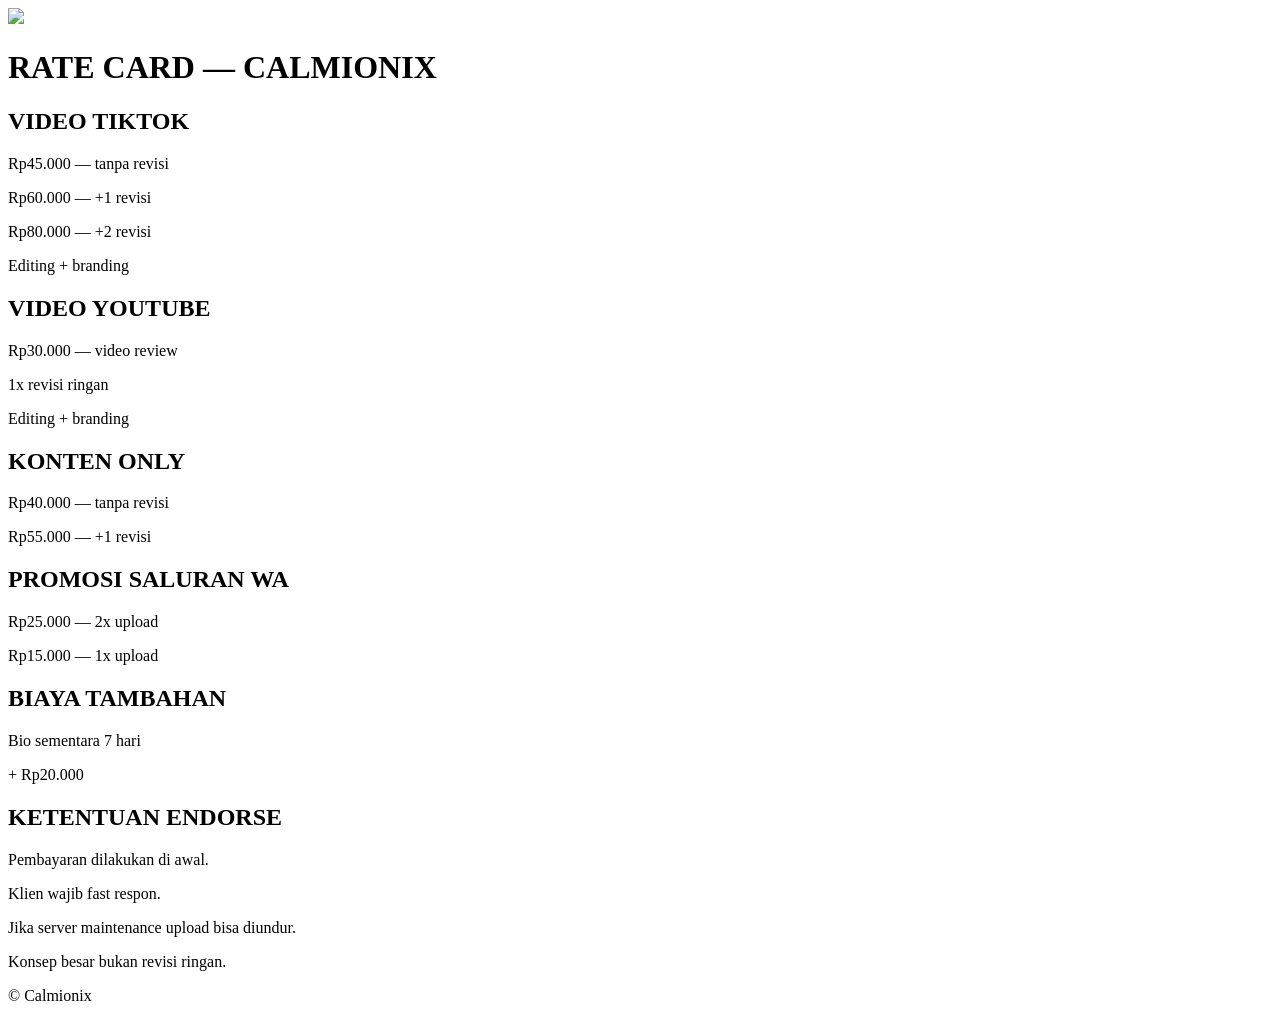
==== rate-card.html @ afa2e71b "Create rate-card.html" ====
<!DOCTYPE html>
<html lang="id">
<head>
<meta charset="UTF-8">
<meta name="viewport" content="width=device-width, initial-scale=1.0">
<title>Rate Card Calmionix</title>
<link rel="stylesheet" href="style.css">
</head>

<body>

<div id="loader">
<img src="assets/logo.png" class="loader-logo">
<div class="progress-bar">
<div class="progress"></div>
</div>
</div>

<header>
<h1>RATE CARD — CALMIONIX</h1>
</header>

<section class="rate-grid">

<div class="rate-card">
<h2>VIDEO TIKTOK</h2>
<p>Rp45.000 — tanpa revisi</p>
<p>Rp60.000 — +1 revisi</p>
<p>Rp80.000 — +2 revisi</p>
<p>Editing + branding</p>
</div>

<div class="rate-card">
<h2>VIDEO YOUTUBE</h2>
<p>Rp30.000 — video review</p>
<p>1x revisi ringan</p>
<p>Editing + branding</p>
</div>

<div class="rate-card">
<h2>KONTEN ONLY</h2>
<p>Rp40.000 — tanpa revisi</p>
<p>Rp55.000 — +1 revisi</p>
</div>

<div class="rate-card">
<h2>PROMOSI SALURAN WA</h2>
<p>Rp25.000 — 2x upload</p>
<p>Rp15.000 — 1x upload</p>
</div>

<div class="rate-card">
<h2>BIAYA TAMBAHAN</h2>
<p>Bio sementara 7 hari</p>
<p>+ Rp20.000</p>
</div>

</section>

<section class="rules">

<h2>KETENTUAN ENDORSE</h2>

<p>Pembayaran dilakukan di awal.</p>
<p>Klien wajib fast respon.</p>
<p>Jika server maintenance upload bisa diundur.</p>
<p>Konsep besar bukan revisi ringan.</p>

</section>

<footer>

<div class="gooey"></div>

<p>© Calmionix</p>

</footer>

<script src="script.js"></script>

</body>
</html>
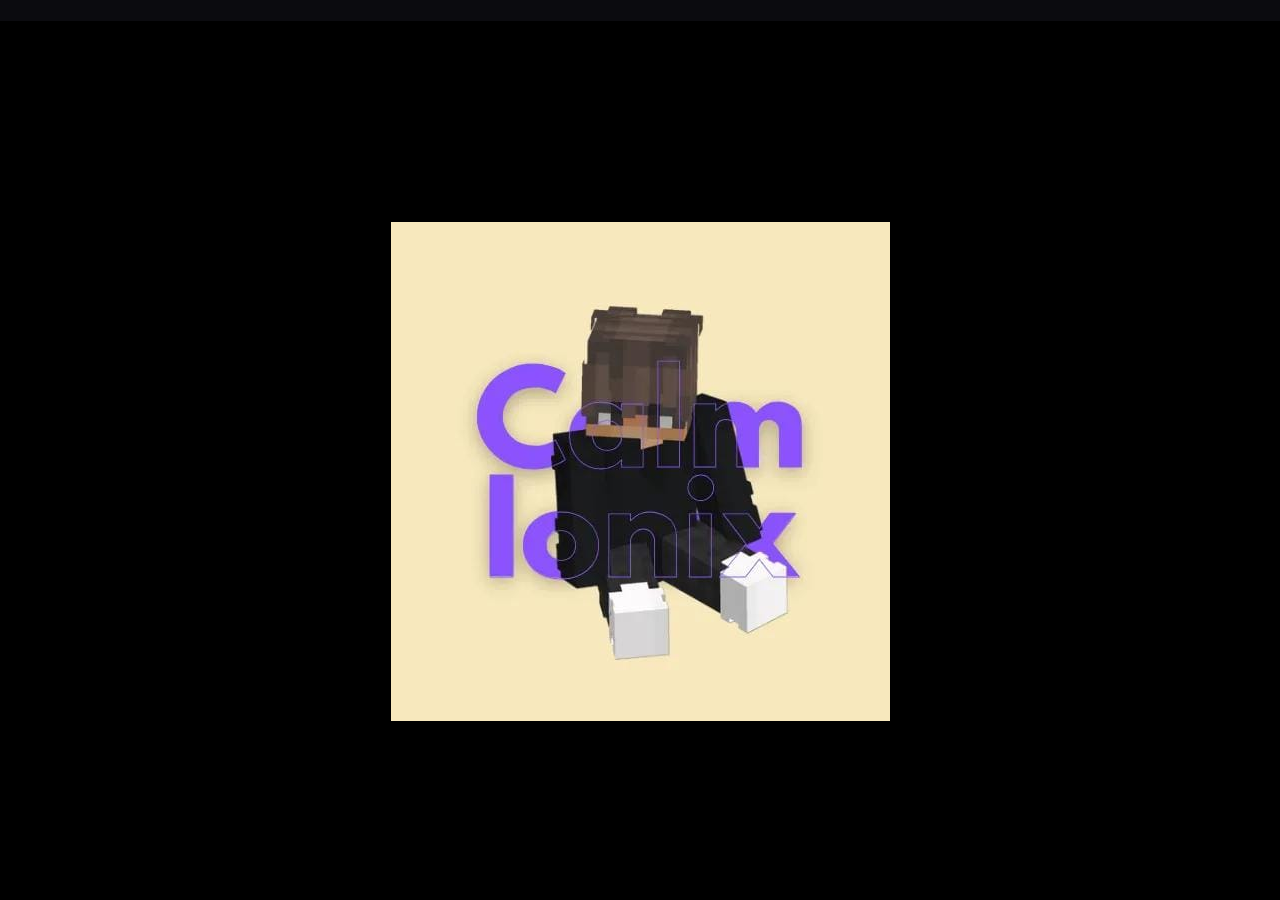
==== commit f5e5236f: "Update rate-card.html" ====
--- a/rate-card.html
+++ b/rate-card.html
@@ -1,76 +1,79 @@
 <!DOCTYPE html>
 <html lang="id">
 <head>
+
 <meta charset="UTF-8">
 <meta name="viewport" content="width=device-width, initial-scale=1.0">
-<title>Rate Card Calmionix</title>
+
+<title>Rate Card</title>
+
 <link rel="stylesheet" href="style.css">
+
 </head>
 
 <body>
 
 <div id="loader">
-<img src="assets/logo.png" class="loader-logo">
-<div class="progress-bar">
-<div class="progress"></div>
-</div>
+<img src="assets/logo.jpeg" class="loader-logo">
+<div class="loading-bar"><div class="loading-progress"></div></div>
 </div>
 
-<header>
-<h1>RATE CARD — CALMIONIX</h1>
-</header>
+<h1 class="page-title">RATE CARD — CALMIONIX</h1>
 
 <section class="rate-grid">
 
 <div class="rate-card">
+
 <h2>VIDEO TIKTOK</h2>
+
 <p>Rp45.000 — tanpa revisi</p>
-<p>Rp60.000 — +1 revisi</p>
-<p>Rp80.000 — +2 revisi</p>
-<p>Editing + branding</p>
+<p>Rp60.000 — 1x revisi ringan</p>
+<p>Rp80.000 — 2x revisi</p>
+
 </div>
 
 <div class="rate-card">
+
 <h2>VIDEO YOUTUBE</h2>
-<p>Rp30.000 — video review</p>
+
+<p>Rp30.000 — short / review</p>
 <p>1x revisi ringan</p>
-<p>Editing + branding</p>
+
 </div>
 
 <div class="rate-card">
+
 <h2>KONTEN ONLY</h2>
+
 <p>Rp40.000 — tanpa revisi</p>
-<p>Rp55.000 — +1 revisi</p>
+<p>Rp55.000 — + revisi</p>
+
 </div>
 
 <div class="rate-card">
-<h2>PROMOSI SALURAN WA</h2>
-<p>Rp25.000 — 2x upload</p>
-<p>Rp15.000 — 1x upload</p>
-</div>
 
-<div class="rate-card">
-<h2>BIAYA TAMBAHAN</h2>
-<p>Bio sementara 7 hari</p>
-<p>+ Rp20.000</p>
+<h2>PROMOSI WA</h2>
+
+<p>Rp25.000 — 2 upload</p>
+<p>Rp15.000 — 1 upload</p>
+
 </div>
 
 </section>
 
 <section class="rules">
 
-<h2>KETENTUAN ENDORSE</h2>
+<h2>KETENTUAN</h2>
 
-<p>Pembayaran dilakukan di awal.</p>
-<p>Klien wajib fast respon.</p>
-<p>Jika server maintenance upload bisa diundur.</p>
-<p>Konsep besar bukan revisi ringan.</p>
+<p>Pembayaran full di awal</p>
+<p>Klien wajib fast respon</p>
+<p>Maintenance server bisa mengubah jadwal upload</p>
 
 </section>
 
 <footer>
 
-<div class="gooey"></div>
+<div class="liquid"></div>
 
 <p>© Calmionix</p>
 
--- a/style.css
+++ b/style.css
@@ -0,0 +1,195 @@
+body{
+margin:0;
+font-family:Arial;
+background:#0b0b0f;
+color:white;
+overflow-x:hidden;
+}
+
+.hero{
+height:100vh;
+display:flex;
+flex-direction:column;
+align-items:center;
+justify-content:center;
+background:url("assets/bg.jpg") center/cover;
+}
+
+.logo{
+width:200px;
+animation:glow 3s infinite alternate;
+}
+
+@keyframes glow{
+from{filter:drop-shadow(0 0 10px #00ffff);}
+to{filter:drop-shadow(0 0 30px #00ffff);}
+}
+
+.buttons{
+margin-top:30px;
+display:flex;
+gap:20px;
+}
+
+.btn{
+padding:14px 28px;
+border-radius:30px;
+border:1px solid #00ffff;
+text-decoration:none;
+color:white;
+transition:0.3s;
+}
+
+.btn:hover{
+box-shadow:0 0 20px #00ffff;
+transform:scale(1.05);
+}
+
+.social{
+position:absolute;
+bottom:80px;
+display:flex;
+gap:20px;
+}
+
+.icon{
+position:relative;
+color:white;
+text-decoration:none;
+}
+
+.icon span{
+position:absolute;
+bottom:30px;
+background:black;
+padding:6px;
+opacity:0;
+transition:0.3s;
+}
+
+.icon:hover span{
+opacity:1;
+}
+
+.server-grid{
+display:grid;
+grid-template-columns:repeat(5,1fr);
+gap:20px;
+padding:50px;
+}
+
+.server-card{
+background:rgba(255,255,255,0.05);
+backdrop-filter:blur(10px);
+padding:20px;
+border-radius:20px;
+text-align:center;
+transition:0.3s;
+}
+
+.server-card:hover{
+transform:translateY(-10px);
+box-shadow:0 0 20px cyan;
+}
+
+.server-card img{
+width:100%;
+border-radius:10px;
+}
+
+.rate-grid{
+display:grid;
+grid-template-columns:repeat(auto-fit,minmax(250px,1fr));
+gap:30px;
+padding:50px;
+}
+
+.rate-card{
+background:rgba(255,255,255,0.05);
+border-radius:20px;
+padding:30px;
+backdrop-filter:blur(10px);
+transition:0.3s;
+}
+
+.rate-card:hover{
+box-shadow:0 0 30px cyan;
+transform:scale(1.05);
+}
+
+footer{
+text-align:center;
+padding:40px;
+}
+
+.gooey{
+height:80px;
+background:radial-gradient(circle at 50% 0%, cyan, transparent);
+filter:blur(20px);
+margin-bottom:10px;
+}
+
+.menu-btn{
+position:fixed;
+top:20px;
+right:20px;
+font-size:30px;
+cursor:pointer;
+}
+
+.menu{
+position:fixed;
+top:60px;
+right:-200px;
+background:black;
+padding:20px;
+display:flex;
+flex-direction:column;
+gap:10px;
+transition:0.4s;
+}
+
+.menu a{
+color:white;
+text-decoration:none;
+}
+
+.menu.active{
+right:20px;
+}
+
+.mode-toggle{
+position:fixed;
+top:20px;
+left:20px;
+}
+
+#loader{
+position:fixed;
+width:100%;
+height:100%;
+background:#000;
+display:flex;
+flex-direction:column;
+justify-content:center;
+align-items:center;
+z-index:9999;
+}
+
+.progress-bar{
+width:200px;
+height:6px;
+background:#222;
+margin-top:20px;
+}
+
+.progress{
+height:100%;
+width:0%;
+background:cyan;
+animation:load 2s forwards;
+}
+
+@keyframes load{
+to{width:100%}
+}
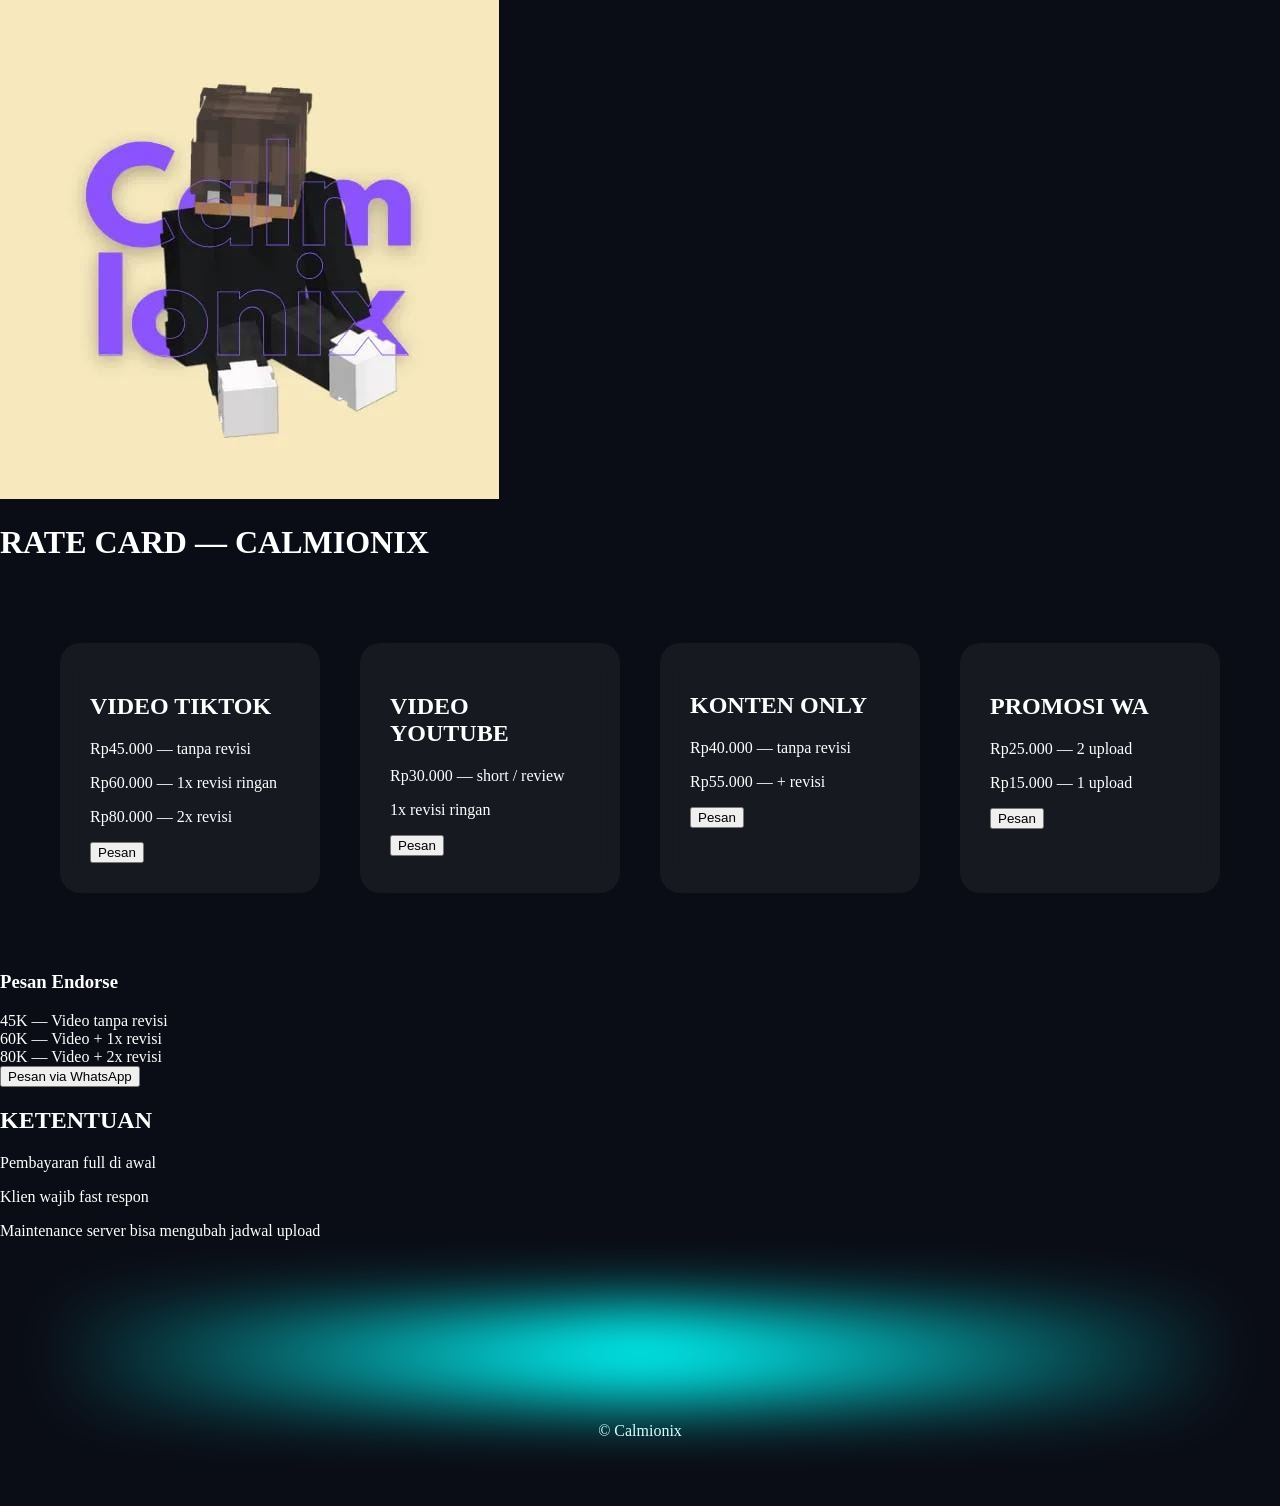
==== commit 7937ddce: "Update rate-card.html" ====
--- a/rate-card.html
+++ b/rate-card.html
@@ -30,6 +30,8 @@
 <p>Rp60.000 — 1x revisi ringan</p>
 <p>Rp80.000 — 2x revisi</p>
 
+<button onclick="openPopup('TikTok')">Pesan</button>
+
 </div>
 
 <div class="rate-card">
@@ -38,6 +40,8 @@
 
 <p>Rp30.000 — short / review</p>
 <p>1x revisi ringan</p>
+
+<button onclick="openPopup('TikTok')">Pesan</button>
 
 </div>
 
@@ -48,6 +52,8 @@
 <p>Rp40.000 — tanpa revisi</p>
 <p>Rp55.000 — + revisi</p>
 
+<button onclick="openPopup('TikTok')">Pesan</button>
+  
 </div>
 
 <div class="rate-card">
@@ -57,9 +63,37 @@
 <p>Rp25.000 — 2 upload</p>
 <p>Rp15.000 — 1 upload</p>
 
+<button onclick="openPopup('TikTok')">Pesan</button>
+  
 </div>
 
 </section>
+
+<!-- POPUP RATE -->
+<div class="popup" id="ratePopup">
+
+<div class="popup-box">
+
+<h3 id="popupTitle">Pesan Endorse</h3>
+
+<div class="popup-option" onclick="selectOption(this)">
+45K — Video tanpa revisi
+</div>
+
+<div class="popup-option" onclick="selectOption(this)">
+60K — Video + 1x revisi
+</div>
+
+<div class="popup-option" onclick="selectOption(this)">
+80K — Video + 2x revisi
+</div>
+
+<button class="popup-buy" onclick="orderWA()">
+Pesan via WhatsApp
+</button>
+
+</div>
+</div>
 
 <section class="rules">
 
--- a/style.css
+++ b/style.css
@@ -1,10 +1,12 @@
 body{
 margin:0;
-font-family:Arial;
-background:#0b0b0f;
+font-family:Segoe UI;
+background:#0b0d16;
 color:white;
 overflow-x:hidden;
 }
+
+/* HERO */
 
 .hero{
 height:100vh;
@@ -12,184 +14,126 @@
 flex-direction:column;
 align-items:center;
 justify-content:center;
-background:url("assets/bg.jpg") center/cover;
+background:url("assets/bg.jpeg") center/cover;
+text-align:center;
 }
 
-.logo{
-width:200px;
-animation:glow 3s infinite alternate;
+.main-logo{
+width:180px;
+border-radius:20px;
+box-shadow:0 0 40px cyan;
 }
 
-@keyframes glow{
-from{filter:drop-shadow(0 0 10px #00ffff);}
-to{filter:drop-shadow(0 0 30px #00ffff);}
+/* TITLE */
+
+.title{
+font-size:60px;
+letter-spacing:6px;
 }
 
-.buttons{
-margin-top:30px;
-display:flex;
-gap:20px;
+/* BUTTON */
+
+.glow-btn{
+padding:14px 35px;
+border-radius:40px;
+border:1px solid cyan;
+text-decoration:none;
+color:white;
+margin:10px;
+transition:.4s;
 }
 
-.btn{
-padding:14px 28px;
-border-radius:30px;
-border:1px solid #00ffff;
-text-decoration:none;
-color:white;
-transition:0.3s;
+.glow-btn:hover{
+box-shadow:0 0 20px cyan;
+transform:translateY(-4px);
 }
 
-.btn:hover{
-box-shadow:0 0 20px #00ffff;
-transform:scale(1.05);
+/* SOCIAL */
+
+.social{
+margin-top:40px;
+display:flex;
+gap:25px;
 }
 
-.social{
-position:absolute;
-bottom:80px;
-display:flex;
-gap:20px;
+.social-icon{
+position:relative;
+cursor:pointer;
 }
 
-.icon{
-position:relative;
-color:white;
-text-decoration:none;
+.social-icon span{
+position:absolute;
+bottom:25px;
+left:-20px;
+opacity:0;
+background:#111;
+padding:6px;
+border-radius:6px;
+transition:.3s;
 }
 
-.icon span{
-position:absolute;
-bottom:30px;
-background:black;
-padding:6px;
-opacity:0;
-transition:0.3s;
+.social-icon:hover span{
+opacity:1;
 }
 
-.icon:hover span{
-opacity:1;
-}
+/* SERVER GRID */
 
 .server-grid{
 display:grid;
 grid-template-columns:repeat(5,1fr);
-gap:20px;
-padding:50px;
+gap:30px;
+padding:60px;
 }
 
 .server-card{
 background:rgba(255,255,255,0.05);
-backdrop-filter:blur(10px);
-padding:20px;
+backdrop-filter:blur(12px);
 border-radius:20px;
+padding:15px;
 text-align:center;
-transition:0.3s;
+transition:.4s;
 }
 
 .server-card:hover{
-transform:translateY(-10px);
-box-shadow:0 0 20px cyan;
+transform:translateY(-10px) scale(1.05);
+box-shadow:0 0 30px cyan;
 }
 
 .server-card img{
 width:100%;
-border-radius:10px;
+border-radius:12px;
 }
+
+/* RATE */
 
 .rate-grid{
 display:grid;
-grid-template-columns:repeat(auto-fit,minmax(250px,1fr));
-gap:30px;
+grid-template-columns:repeat(auto-fit,minmax(260px,1fr));
+gap:40px;
+padding:60px;
+}
+
+.rate-card{
+padding:30px;
+border-radius:20px;
+background:rgba(255,255,255,0.05);
+backdrop-filter:blur(12px);
+transition:.4s;
+}
+
+.rate-card:hover{
+box-shadow:0 0 40px cyan;
+}
+
+/* FOOTER */
+
+footer{
+text-align:center;
 padding:50px;
 }
 
-.rate-card{
-background:rgba(255,255,255,0.05);
-border-radius:20px;
-padding:30px;
-backdrop-filter:blur(10px);
-transition:0.3s;
+.liquid{
+height:100px;
+background:radial-gradient(circle at 50% 0%,cyan,transparent);
+filter:blur(30px);
 }
-
-.rate-card:hover{
-box-shadow:0 0 30px cyan;
-transform:scale(1.05);
-}
-
-footer{
-text-align:center;
-padding:40px;
-}
-
-.gooey{
-height:80px;
-background:radial-gradient(circle at 50% 0%, cyan, transparent);
-filter:blur(20px);
-margin-bottom:10px;
-}
-
-.menu-btn{
-position:fixed;
-top:20px;
-right:20px;
-font-size:30px;
-cursor:pointer;
-}
-
-.menu{
-position:fixed;
-top:60px;
-right:-200px;
-background:black;
-padding:20px;
-display:flex;
-flex-direction:column;
-gap:10px;
-transition:0.4s;
-}
-
-.menu a{
-color:white;
-text-decoration:none;
-}
-
-.menu.active{
-right:20px;
-}
-
-.mode-toggle{
-position:fixed;
-top:20px;
-left:20px;
-}
-
-#loader{
-position:fixed;
-width:100%;
-height:100%;
-background:#000;
-display:flex;
-flex-direction:column;
-justify-content:center;
-align-items:center;
-z-index:9999;
-}
-
-.progress-bar{
-width:200px;
-height:6px;
-background:#222;
-margin-top:20px;
-}
-
-.progress{
-height:100%;
-width:0%;
-background:cyan;
-animation:load 2s forwards;
-}
-
-@keyframes load{
-to{width:100%}
-}
